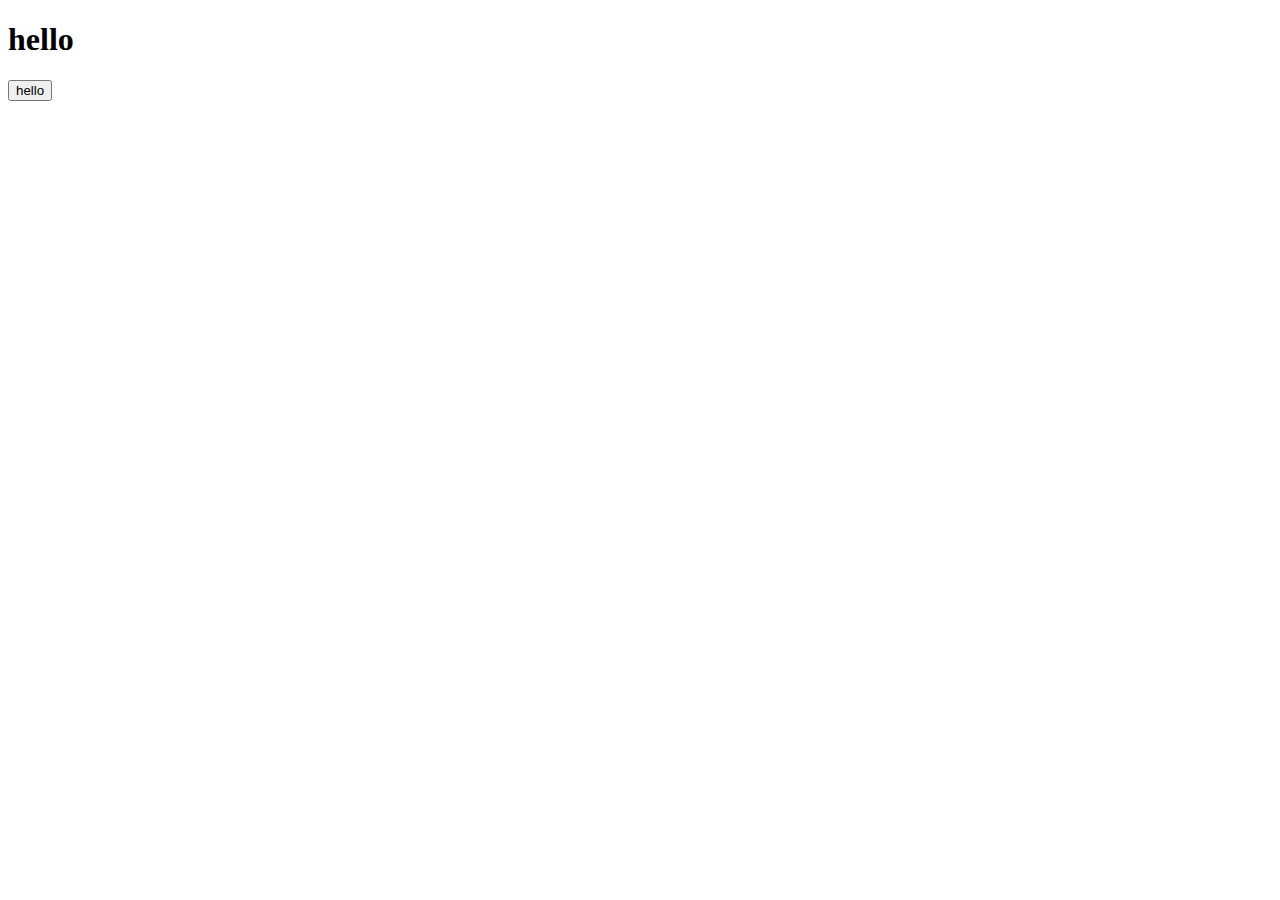
==== index.html @ 8100671b "index.html" ====
<!DOCTYPE html>
<html lang="en">
<head>
   <meta charset="UTF-8">
   <meta http-equiv="X-UA-Compatible" content="IE=edge">
   <meta name="viewport" content="width=device-width, initial-scale=1.0">
   <title>Mi web</title>
</head>
<body>
   <h1>hello</h1>

   <Button>hello</Button>
   
</body>
</html>
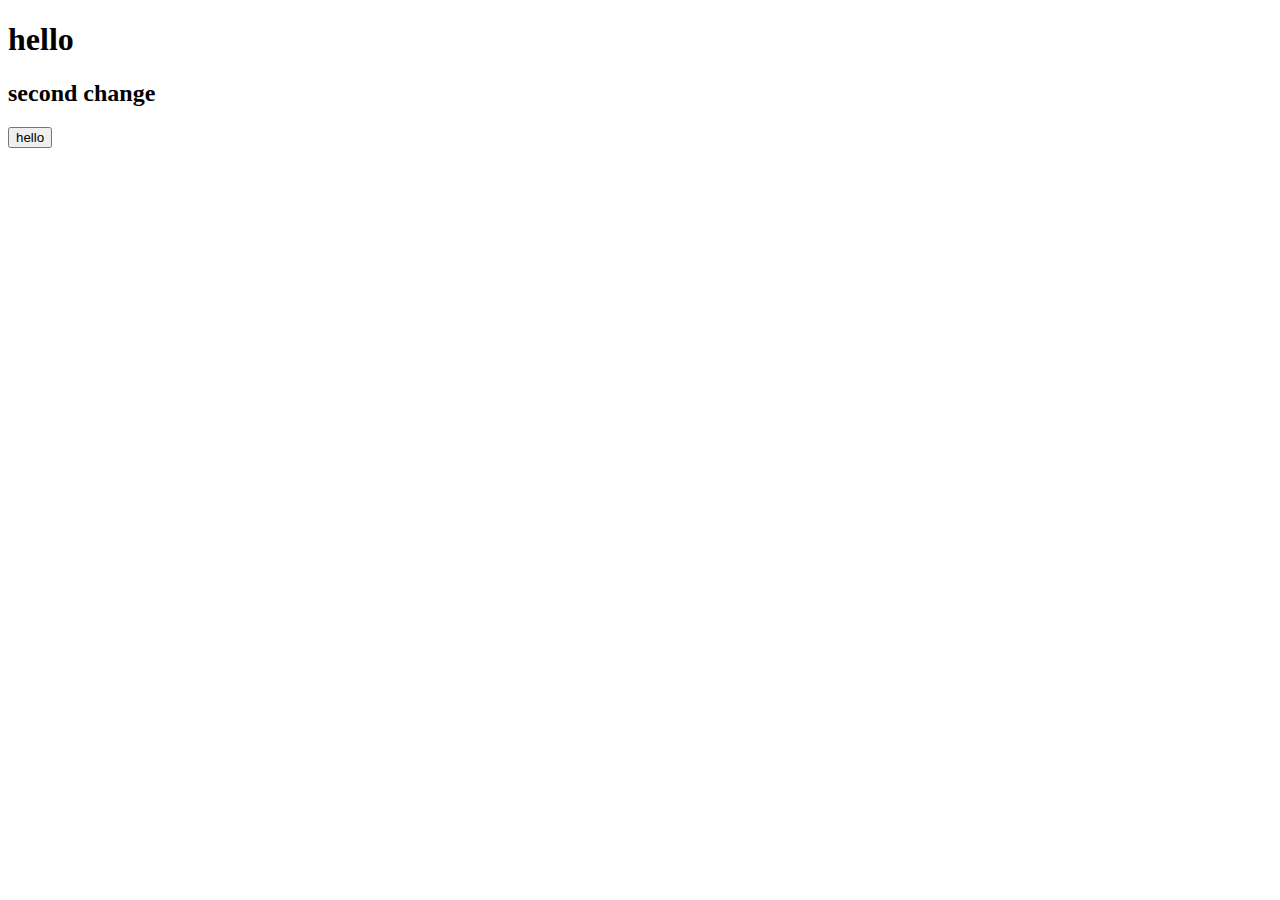
==== commit d6d62e45: "second change index" ====
--- a/index.html
+++ b/index.html
@@ -8,8 +8,9 @@
 </head>
 <body>
    <h1>hello</h1>
+   <h2>second change</h2>
 
    <Button>hello</Button>
    
-</body>
+</body> 
 </html>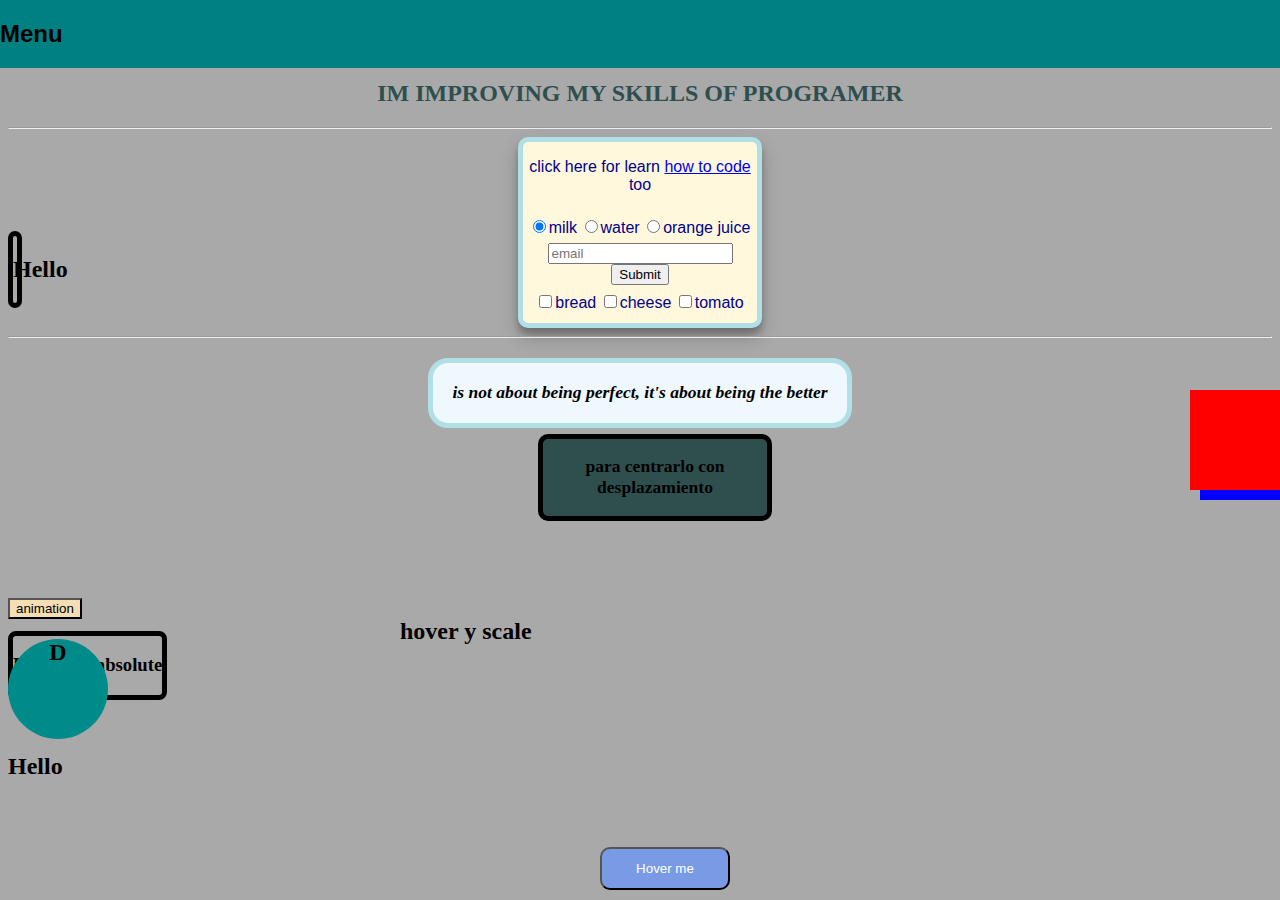
==== commit d98b5e91: "mi pagina freecodecamp" ====
--- a/index.html
+++ b/index.html
@@ -1,16 +1,130 @@
 <!DOCTYPE html>
 <html lang="en">
+
 <head>
    <meta charset="UTF-8">
    <meta http-equiv="X-UA-Compatible" content="IE=edge">
    <meta name="viewport" content="width=device-width, initial-scale=1.0">
-   <title>Mi web</title>
+   <link rel="stylesheet" href="./css/style.css">
+   <title>Poner a prueba</title>
+
 </head>
+
 <body>
-   <h1>hello</h1>
-   <h2>second change</h2>
+   <main>
+      <div class="textos-h1-h2 text-transform">
+         <h1>Hello</h1>
+         <h2>Im improving my skills of programer</h2>
+      </div>
+      <hr>
 
-   <Button>hello</Button>
+      <main class="formulario border-de-form">
+
+
+         <form action="messagepage.html">
+
+            <p>click here for learn <a href="https://www.freecodecamp.org/espanol/learn">how to code </a>too</p>
+
+            <div class="botones-de-radio">
+
+               <label for="milk">
+                  <input id="milk" value="milk" type="radio" name="milk-water-oranje juice" checked>milk
+               </label>
+
+               <label for="water">
+                  <input required id="water" value="water" type="radio" name="milk-water-oranje juice">water
+               </label>
+
+               <label for="orange juice">
+                  <input required id="orange juice" value="orange juice" type="radio"
+                     name="milk-water-oranje juice">orange
+                  juice
+               </label>
+
+
+            </div>
+
+            <input type="text" required placeholder="email">
+
+            <button type="submit">Submit</button>
+
+            <div class="botones-de-checkbox">
+
+               <label for="bread">
+                  <input id="bread" value="bread" type="checkbox" name="bread-cheese-tomato">bread
+               </label>
+
+               <label for="cheese">
+                  <input id="cheese" value="cheese" type="checkbox" name="bread-cheese-tomato">cheese
+               </label>
+
+               <label for="tomato">
+                  <input id="tomato" value="tomato" type="checkbox" name="bread-cheese-tomato">tomato
+               </label>
+
+
+            </div>
+
+
+
+         </form>
+
+      </main>
+      
+      <hr> <!-- hr = linea horinzontal -->
+
+      <div>
+         <div class="Frase border-de-frase">
+            <h3><em> is not about being perfect, it's about being the better</em></h3>
+         </div>
+         <div class="desplazamiento-al-centro">
+            <h3>para centrarlo con desplazamiento</h3>
+         </div>
    
-</body> 
+   
+         <div class="hello-right-form">
+            <h2>Hello</h2>
+         </div>
+   
+         <div class="usar-absolute">
+            <h3>Para usar absolute</h3>
+         </div>
+      </div>
+  
+
+      <main class="menu-fixed">
+         <h2><a href="#" class="menu-link">Menu</a></h2>
+      </main>
+
+      <h2 class="h2-que-no-interfiera">Hello</h2>
+
+      <div class="cuadrado div-cuadrado">
+         <!-- cuadrado blue -->
+      </div>
+
+      <div class="cuadrado-red div-cuadrado">
+         <!-- cuadrado red -->
+      </div>
+
+      <div class="hover-scale">
+         <h2 class="">hover y scale</h2>
+      </div>
+
+      <div class="heart"></div>
+   </main>
+   
+   <div class="animation">
+      <button class="animation-text">animation</button>
+   </div>
+
+   <div class="desvanecer">
+      <h2>D</h2>
+   </div>
+
+   <button class="best-button">Hover me</button>
+
+
+
+</body>
+
 </html>--- a/css/style.css
+++ b/css/style.css
@@ -0,0 +1,335 @@
+.textos-h1-h2 {
+   border-width: 3px;
+   border-color: darkgrey;
+   color: darkslategrey;
+   font-family: 'open sans';
+   text-align: center;
+   padding-right: 30px;
+   padding-left: 30px;
+}
+
+.formulario {
+   color: darkblue;
+   font-family: sans-serif;
+   text-align: center;
+   box-shadow: 0 10px 20px rgba(0, 0, 0, 0.19), 0 6px 6px rgba(0, 0, 0, 0.23);
+}
+
+/* box-shadow: 0 10px 20px rgba(0,0,0,0.19), 0 6px 6px rgba(0,0,0,0.23);
+esto es para una sombra, es para copiar y pegar */
+
+.menu-link:hover {
+   color: aquamarine;
+
+}
+
+/* el a:hover es para cambiar el estado de un elemento cuando el cursor esta sobre
+ este, ejemplo: para que cuando el cursor pase por ensima de un elemento y este
+cambie de color, se debe escribir:
+a:hover{
+ color: "cualquiera"
+ } 
+ */
+
+body {
+   background-color: darkgrey;
+}
+
+[type='checkbox'] {
+   margin: 10px 3px 15px 3px;
+}
+
+[type='radio'] {
+   margin: 10px 3px 10px 3px;
+}
+
+.Frase {
+   font-size: 15px;
+   font-family: 'open sans';
+   color: black;
+   text-align: center;
+}
+
+.border-de-form {
+   margin-right: 510px;
+   margin-left: 510px;
+   border-style: solid;
+   border-color: powderblue;
+   border-width: 5px;
+   border-radius: 10px;
+   background-color: cornsilk;
+}
+
+.border-de-frase {
+   background-color: aliceblue;
+   border-style: solid;
+   border-color: powderblue;
+   border-width: 5px;
+   margin-left: 420px;
+   margin-right: 420px;
+   margin-top: 20px;
+   padding-top: 2px;
+   padding-bottom: 2px;
+   border-radius: 20px;
+}
+
+.text-transform {
+   text-transform: uppercase;
+}
+
+/* .desplazamiento-al-centro {
+   border-width: 5px;
+   border-style: solid;
+   border-color: black;
+   border-radius: 10px;
+    margin: 0 auto; */
+;
+/* margin-left: 500px; */
+/* margin-top: 10px; */
+/* left: 500px; */
+
+/* } */
+
+.letra-estilo {
+   font-family: 'open sans';
+}
+
+.desplazamiento-al-centro {
+   background-color: darkslategray;
+   border-width: 5px;
+   border-style: solid;
+   border-color: black;
+   border-radius: 10px;
+   position: relative;
+   left: 530px;
+   margin-right: 1030px;
+   margin-top: 6px;
+   font-family: 'open sans';
+   text-align: center;
+   font-size: 15px;
+}
+
+/* Cuando la posición de un elemento se establece a relative, 
+te permite especificar como CSS lo moverá relativo a su posición actual 
+dentro del flujo normal de la página. Se empareja con las propiedades de 
+desplazamiento CSS de left o right, y top o bottom. Estas dicen cuántos pixeles, 
+porcentajes, o ems se debe mover el elemento lejos de donde esté normalmente 
+posicionado.  relative */
+
+/* paddin = relleno 
+margin = margen
+border = borde
+Los bordes CSS tienen propiedades como style (estilo), color y width (ancho).
+*/
+
+
+
+.hello-right-form {
+   border-color: black;
+   border-style: solid;
+   border-width: 5px;
+   border-radius: 10px;
+   position: relative;
+   bottom: 290px;
+   margin-right: 1250px;
+   font-family: 'open sans';
+   text-align: center;
+}
+
+/* el relative funciona para mover un elemento en la pantalla, por ejemplo:
+se puede mover en la pantalla pero en el codigo queda como si estuviera en el
+lugar default, si se hace sin relative no funciona, no se puede mover */
+
+
+
+.usar-absolute {
+   border-color: black;
+   border-style: solid;
+   border-width: 5px;
+   position: absolute;
+   text-align: center;
+   bottom: 200px;
+   border-radius: 8px;
+}
+
+/*Una diferencia clave entre las posiciones fixed y absolute
+ es que un elemento con una posición fija (fixed) no se moverá cuando el usuario se desplace.
+osea que se quedara en la pantalla, fijo (el elemento que tenga fixed)
+*/
+
+
+.menu-fixed {
+   position: fixed;
+   top: 0px;
+   left: 0px;
+   width: 100%;
+   background-color:teal;
+
+}
+
+.menu-link {
+   text-decoration: none; 
+   color: black;
+   font-family: arial;
+}
+ 
+
+.h2-que-no-interfiera {
+   position: absolute;
+   bottom: 100px;
+}
+
+.cuadrado {
+   background-color: blue;
+   position: absolute;
+   /* margin-left: 200px; */
+   left: 1200px;
+   top: 380px;
+   z-index: 1;
+}
+
+.cuadrado-red {
+   background-color: red;
+   position: absolute;
+   /* margin-left: 200px; */
+   left: 1190px;
+   top: 370px;
+   z-index: 2;
+}
+
+.div-cuadrado {
+   width: 100px;
+   height: 100px;
+   margin-top: 20px;
+}
+
+.hover-scale {
+   position: absolute;
+   display:inline-block;
+   left: 400px;
+}
+
+div.hover-scale:hover {
+      transform: scale(1.3);
+      color:rgba(132, 0, 255, 0.663)
+} 
+
+
+/* .heart {
+   position: absolute;
+   margin: auto;
+   top: 0;
+   right: 0;
+   bottom: 0;
+   left: 0;
+   background-color: pink;
+   height: 50px;
+   width: 50px;
+   transform: rotate(-45deg) ;
+ }
+ .heart::after {
+   background-color: pink;
+   content: "";
+   border-radius: 50%;
+   position: absolute;
+   width: 50px;
+   height: 50px;
+   top: 0px;
+   left: 25px;
+ }
+ .heart::before {
+   content: '' ;
+   background-color: pink;
+   border-radius: 50%;
+   position: absolute;
+   width: 50px;
+   height: 50px;
+   top: -25px;
+   left: 0px;
+ } */
+
+ .animation-text {
+color: black;
+font-family: arial;
+background-color: wheat;
+position: relative;
+ }
+
+ .animation-text:hover{
+   animation-name: button-animation;
+   animation-duration: 1s;
+   animation-fill-mode: forwards;
+ }
+
+ @keyframes button-animation{
+   100%{
+      background-color: #4272CC;
+   }
+ }
+
+ /* animation-iteration-count lo pones en infinito para que sea infinito */
+
+ 
+/* Lo que quieres es que el botón permanezca resaltado.
+
+ Esto se puede hacer estableciendo la propiedad animation-fill-mode en forwards. 
+ El animation-fill-mode especifica el estilo aplicado a un elemento 
+ cuando la animación ha finalizado.  */
+
+ .desvanecer {
+   text-align: center;
+   width: 100px;
+   height: 100px;
+   position: relative;
+   border-radius: 50%;
+   background-color: darkcyan;
+
+ }
+
+ .desvanecer:hover{
+   animation-name: desvanecer;
+   animation-duration: 3s;
+ }
+
+ @keyframes desvanecer{
+   0%{
+      left: 0px;
+   }
+
+   30%{
+      left: 30px;
+      background-color: blueviolet;
+   }
+
+   60%{
+      left: 40px;
+      background-color: aqua;
+   }
+
+   100%{
+      left: 0px;
+      background-color:darkcyan;
+   }
+
+ }
+
+.best-button{
+   padding: 12px;
+   width: 130px;
+   cursor: pointer;
+   background: #799be6;
+   color: white;
+   transition: .5s ease;
+   border-radius: 10px;
+   left: 600px;
+   bottom: 10px;
+   position: absolute;
+}
+
+.best-button:hover{
+   background: transparent;
+   border: 2px solid #799be6;
+   box-shadow: 0 0 10px 0px #799be6 inset,
+               0 0 10px 4px #799be6;
+   border-radius: 10px;
+}
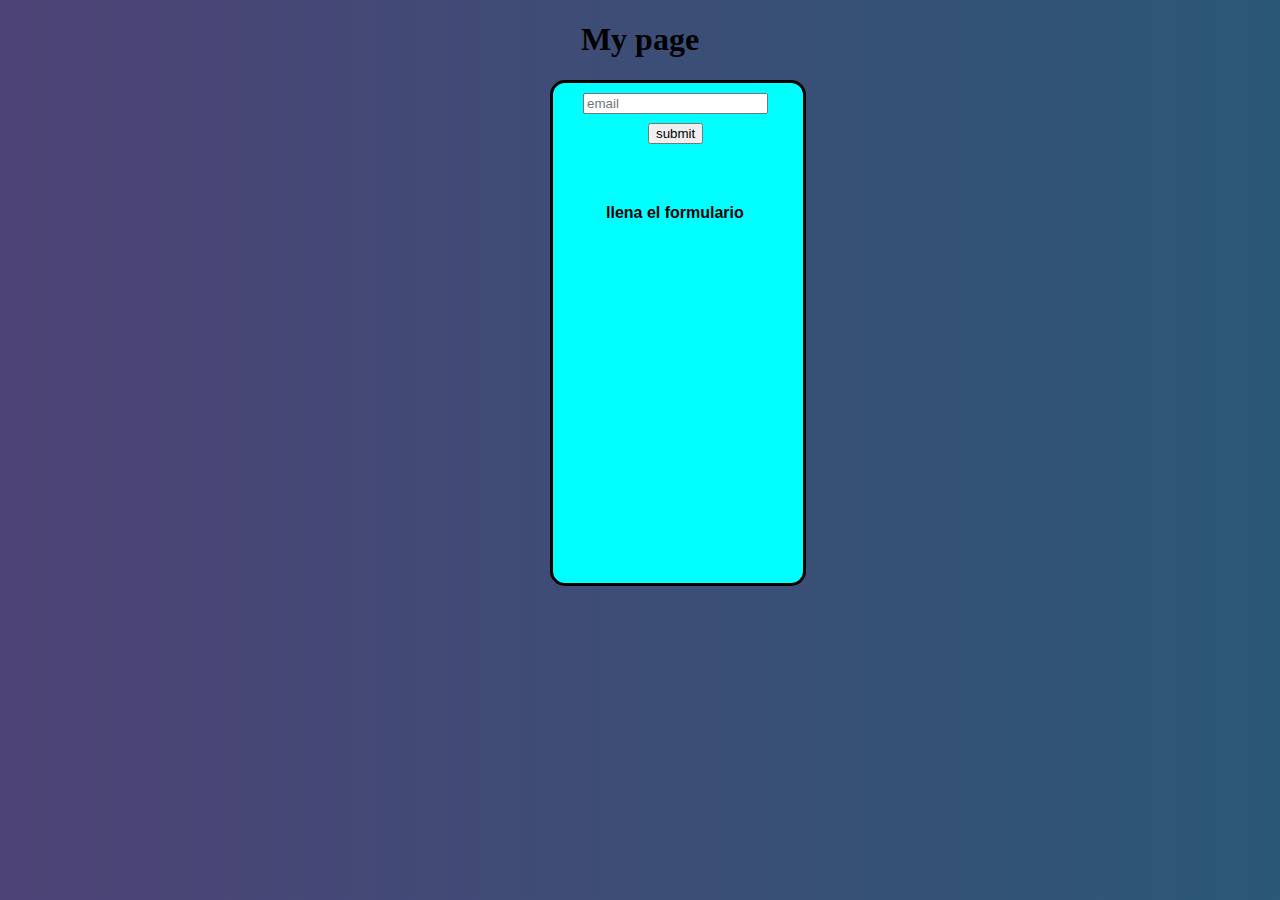
==== commit c13feb49: "form-action.html" ====
--- a/index.html
+++ b/index.html
@@ -1,130 +1,34 @@
 <!DOCTYPE html>
 <html lang="en">
-
 <head>
    <meta charset="UTF-8">
    <meta http-equiv="X-UA-Compatible" content="IE=edge">
-   <meta name="viewport" content="width=device-width, initial-scale=1.0">
-   <link rel="stylesheet" href="./css/style.css">
-   <title>Poner a prueba</title>
+   <meta name="viewport" content="width=, initial-scale=1.0">
+   <link rel="stylesheet" href="styles.css">
+   <title>Document</title>
+</head>
+<body>
+   <h1 class="titulo-h1">My page</h1>
 
-</head>
+   <main class="formulario">
 
-<body>
-   <main>
-      <div class="textos-h1-h2 text-transform">
-         <h1>Hello</h1>
-         <h2>Im improving my skills of programer</h2>
-      </div>
-      <hr>
+      <div class="form-email">
 
-      <main class="formulario border-de-form">
-
-
-         <form action="messagepage.html">
-
-            <p>click here for learn <a href="https://www.freecodecamp.org/espanol/learn">how to code </a>too</p>
-
-            <div class="botones-de-radio">
-
-               <label for="milk">
-                  <input id="milk" value="milk" type="radio" name="milk-water-oranje juice" checked>milk
-               </label>
-
-               <label for="water">
-                  <input required id="water" value="water" type="radio" name="milk-water-oranje juice">water
-               </label>
-
-               <label for="orange juice">
-                  <input required id="orange juice" value="orange juice" type="radio"
-                     name="milk-water-oranje juice">orange
-                  juice
-               </label>
-
-
-            </div>
-
-            <input type="text" required placeholder="email">
-
-            <button type="submit">Submit</button>
-
-            <div class="botones-de-checkbox">
-
-               <label for="bread">
-                  <input id="bread" value="bread" type="checkbox" name="bread-cheese-tomato">bread
-               </label>
-
-               <label for="cheese">
-                  <input id="cheese" value="cheese" type="checkbox" name="bread-cheese-tomato">cheese
-               </label>
-
-               <label for="tomato">
-                  <input id="tomato" value="tomato" type="checkbox" name="bread-cheese-tomato">tomato
-               </label>
-
-
-            </div>
-
-
-
+         <form action="form-action.html">
+            <label for="input-email">
+               <input id="input-email" type="email" required placeholder="email">
+               <button id="submit-form" type="submit">submit</button>
+            </label>
+   
          </form>
-
-      </main>
-      
-      <hr> <!-- hr = linea horinzontal -->
-
-      <div>
-         <div class="Frase border-de-frase">
-            <h3><em> is not about being perfect, it's about being the better</em></h3>
-         </div>
-         <div class="desplazamiento-al-centro">
-            <h3>para centrarlo con desplazamiento</h3>
+         <div class="texto-extra-form">
+          <h4>llena el formulario</h4>
          </div>
    
-   
-         <div class="hello-right-form">
-            <h2>Hello</h2>
-         </div>
-   
-         <div class="usar-absolute">
-            <h3>Para usar absolute</h3>
-         </div>
-      </div>
-  
-
-      <main class="menu-fixed">
-         <h2><a href="#" class="menu-link">Menu</a></h2>
-      </main>
-
-      <h2 class="h2-que-no-interfiera">Hello</h2>
-
-      <div class="cuadrado div-cuadrado">
-         <!-- cuadrado blue -->
       </div>
 
-      <div class="cuadrado-red div-cuadrado">
-         <!-- cuadrado red -->
-      </div>
-
-      <div class="hover-scale">
-         <h2 class="">hover y scale</h2>
-      </div>
-
-      <div class="heart"></div>
    </main>
-   
-   <div class="animation">
-      <button class="animation-text">animation</button>
-   </div>
-
-   <div class="desvanecer">
-      <h2>D</h2>
-   </div>
-
-   <button class="best-button">Hover me</button>
-
 
 
 </body>
-
 </html>--- a/styles.css
+++ b/styles.css
@@ -0,0 +1,47 @@
+body{
+   background: #2b5876;  /* fallback for old browsers */
+   background: -webkit-linear-gradient(to right, #4e4376, #2b5876);  /* Chrome 10-25, Safari 5.1-6 */
+   background: linear-gradient(to right, #4e4376, #2b5876); /* W3C, IE 10+/ Edge, Firefox 16+, Chrome 26+, Opera 12+, Safari 7+ */   
+}
+
+
+.titulo-h1{
+   color:black;
+   font-family: 'open sans';
+   text-align: center;
+}
+
+.form-email{
+   background-color:aqua;
+   width: 250px;
+   height: 500px;
+   position: absolute;
+   left: 550px;
+   border-color: black;
+   border-style: solid;
+   border-radius: 15px;
+}
+
+#input-email{
+   left: 30px;
+   top: 10px;
+   position: absolute;
+}
+
+#submit-form{
+   position: absolute;
+   left: 95px;
+   top: 40px;
+}
+
+.texto-extra-form{
+   font-family: arial;
+   position: relative;
+   left: 53px;
+   top: 100px;
+
+}
+
+@media (max-width: 828px) {
+ 
+}